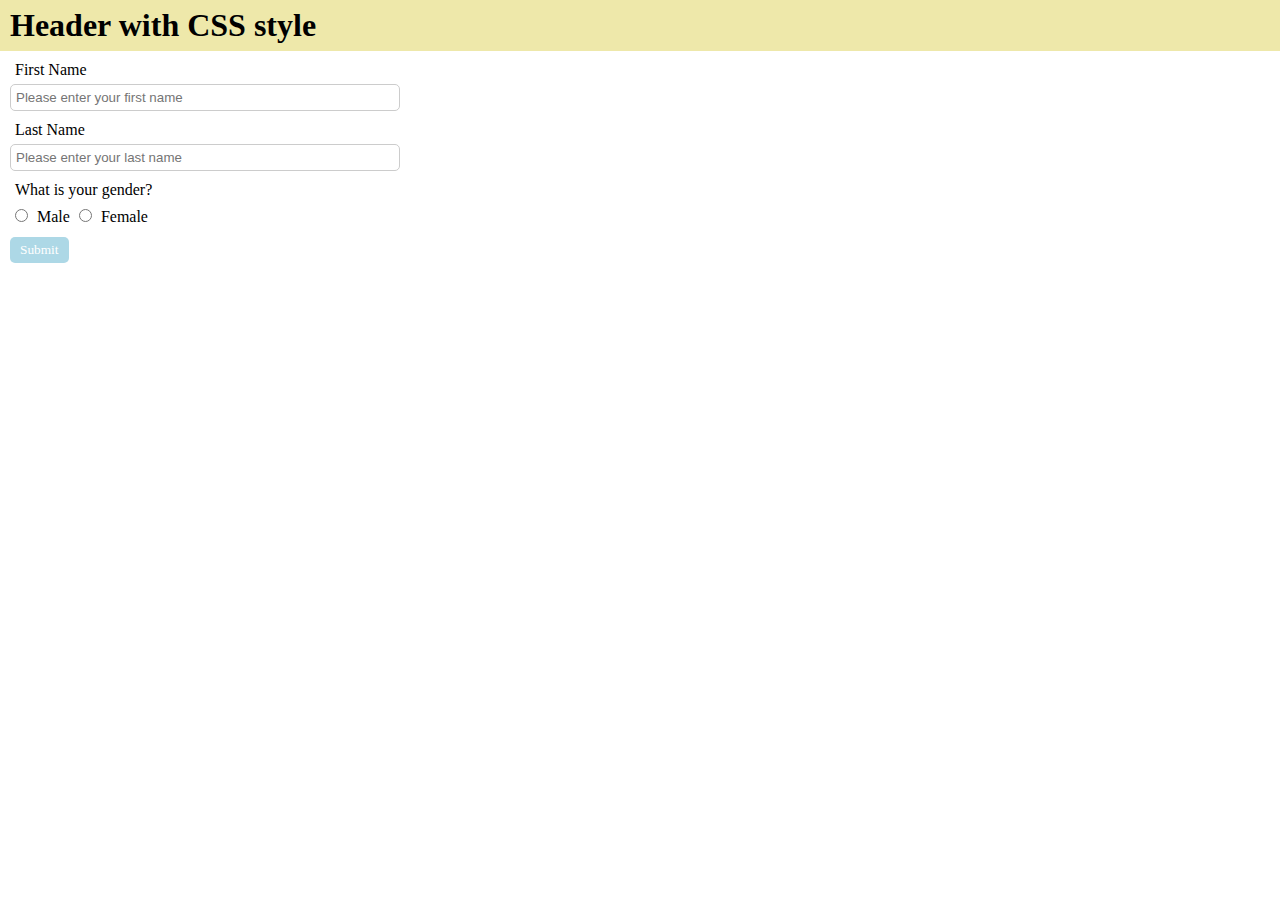
==== index.html @ e7ec9e8b "Moved html and css files" ====
<!DOCTYPE html>
<html>
  <head>
    <meta charset="utf-8">
    <title>Cutie Doggie</title>
    <link rel="stylesheet" href="style.css">
  </head>
  <body>
    <header>
      <h1>Header with CSS style</h1>
    </header>
    <body>
      <form class="personalInfo" action="index.html" method="post">
        <label for="First Name">First Name</label>
        <input type="text" name="First Name" placeholder="Please enter your first name">
        <label for="Last Name">Last Name</label>
        <input type="text" name="Last Name" placeholder="Please enter your last name">
        <label for="gender">What is your gender?</label>
        <input type="radio" name="gender"> Male
        <input type="radio" name="gender"> Female
        <button type="button" name="submitButton" class="button" onclick="alert('Sent')">Submit</button>
      </form>
    </body>
  </body>
</html>
---- style.css ----
*{
  margin: 0;
  padding: 0;
}

header{
  background-color: PaleGoldenRod;
  padding: 7px 10px;
}

form{
  margin: 10px;
}

form label{
  display: block;
  margin: 5px;
}

form input[type="text"]{
  padding: 5px;
  width: 30%;
  border-radius: 5px;
  border: 1px solid #ccc;
  margin-bottom: 5px;
}

.button:hover{
  background: transparent;
  color: black;
  border: 1px solid yellow;
}

.button{
  border: none;
  display: block;
  margin: 10px 0;
  border-radius: 5px;
  padding: 5px 10px;
  cursor: pointer;
  font-family: cursive;
  background-color: lightblue;
  color: white;
}

form input[type="radio"]{
  margin: 5px;
}
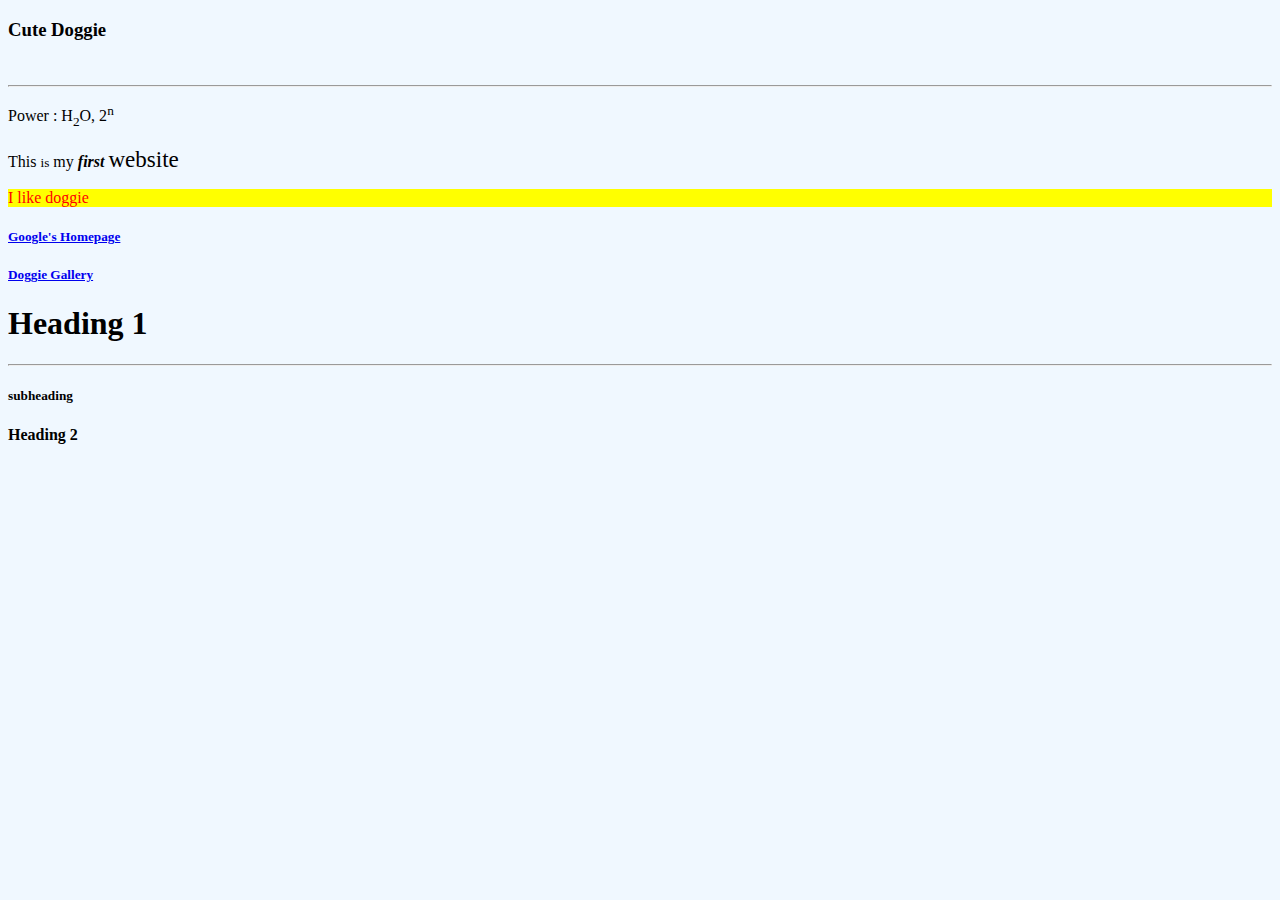
==== commit 4e1e43d0: "testing2" ====
--- a/index.html
+++ b/index.html
@@ -2,24 +2,36 @@
 <html>
   <head>
     <meta charset="utf-8">
-    <title>Cutie Doggie</title>
-    <link rel="stylesheet" href="style.css">
+    <meta name="description" content="This is a website related to doggie">
+    <title>Cute Doggie</title>  <!--the name of website-->
   </head>
-  <body>
+  <body style="background-color: aliceblue">
+    <h3>Cute Doggie</h3><br/>
+    <hr/> <!--horizontal line-->
+    <p>Power : H<sub>2</sub>O, 2<sup>n</sup></p>
+    <p>This <small>is</small> my <i><b>first</b></i> <big><big>website</big></big></p>
+    <p style="color: red; background-color: yellow">I like doggie</p>
     <header>
-      <h1>Header with CSS style</h1>
+      <nav> <!-- target default: _self (stay in the current windown/page) _blank (open a new tab)-->
+        <a href="https://www.google.com" target="_blank"><h5>Google's Homepage</h5></a>
+        <a href="galleryHome.html" target="_blank"><h5>Doggie Gallery</h5></a>
+      </nav>
     </header>
-    <body>
-      <form class="personalInfo" action="index.html" method="post">
-        <label for="First Name">First Name</label>
-        <input type="text" name="First Name" placeholder="Please enter your first name">
-        <label for="Last Name">Last Name</label>
-        <input type="text" name="Last Name" placeholder="Please enter your last name">
-        <label for="gender">What is your gender?</label>
-        <input type="radio" name="gender"> Male
-        <input type="radio" name="gender"> Female
-        <button type="button" name="submitButton" class="button" onclick="alert('Sent')">Submit</button>
-      </form>
-    </body>
+    <main>
+      <article>
+        <section>
+          <h1>Heading 1</h1><hr/>
+          <h5>subheading</h5>
+        </section>
+        <section>
+          <h4>Heading 2</h4>
+          <aside>
+          </aside>
+        </section>
+      </article>
+    </main>
+    <footer>
+
+    </footer>
   </body>
 </html>
